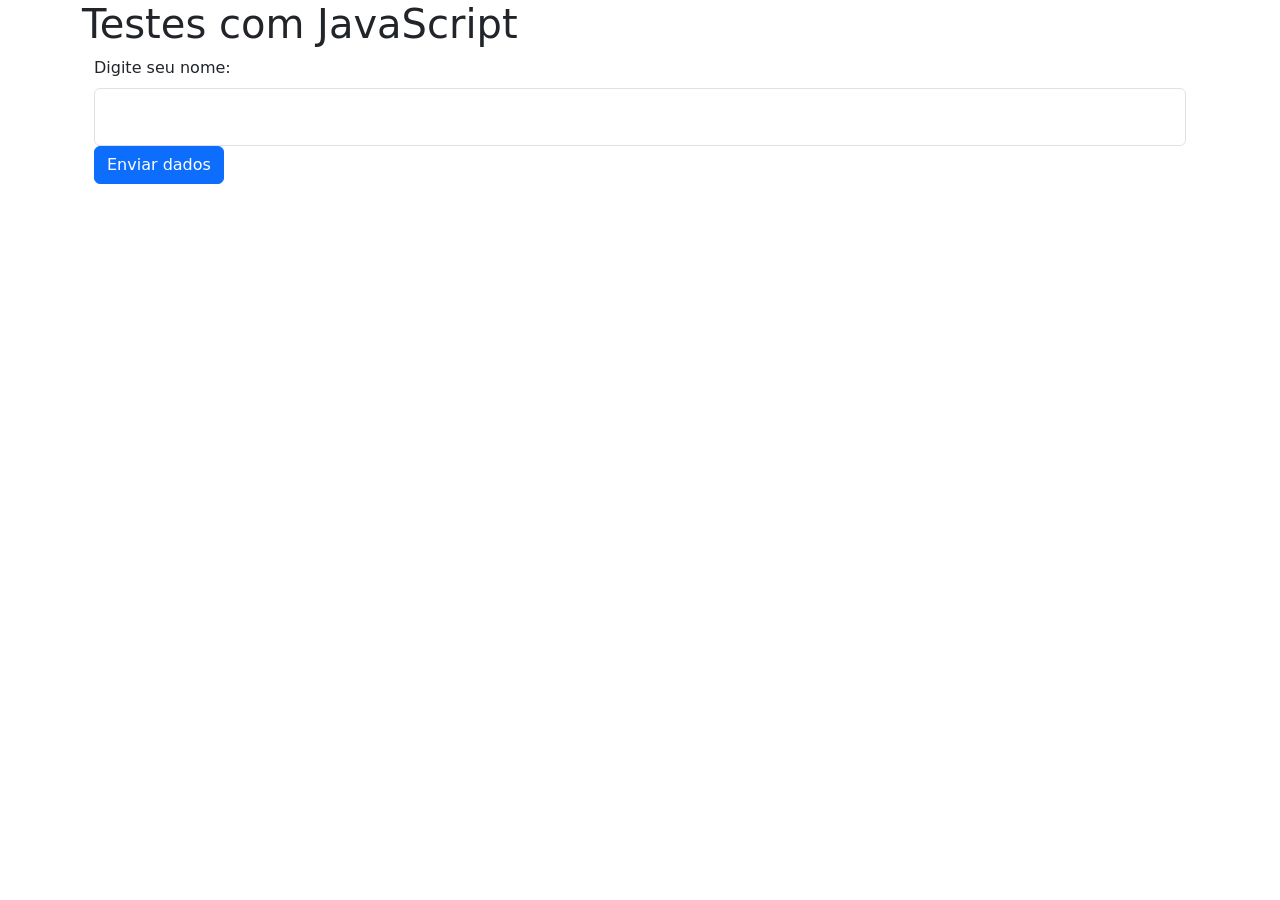
==== Atividade5/index.html @ d218468e "Subindo atividades 5 - Introdução ao JS" ====
<!DOCTYPE html>
<html lang="pt-BR">

<head>
    <meta charset="UTF-8">
    <meta name="viewport" content="width=device-width, initial-scale=1.0">
    <title>Teste com JS</title>
    <link href="https://cdn.jsdelivr.net/npm/bootstrap@5.3.8/dist/css/bootstrap.min.css" rel="stylesheet"
        integrity="sha384-sRIl4kxILFvY47J16cr9ZwB07vP4J8+LH7qKQnuqkuIAvNWLzeN8tE5YBujZqJLB" crossorigin="anonymous">

<body class="container p-10"></body>
<main>
    <h1>Testes com JavaScript</h1>
    <div class="container">
        <!--Comentário HTML-->
        <form>
            <div>
                <label class="form-label" for="nome">Digite seu nome:</label>
                <input class="form-control p-3" type="text" id="nome">
            </div>
            <button class="btn btn-primary" onclick="imprimirNome()">Enviar dados</button>
        </form>
        <!--Comentário HTML - Comentar CTRL + ;-->
        <script>
            function imprimirNome() {
                window.alert("Seu formulário foi enviado")
            }
        </script>
    </div>
</main>
</body>

</html>
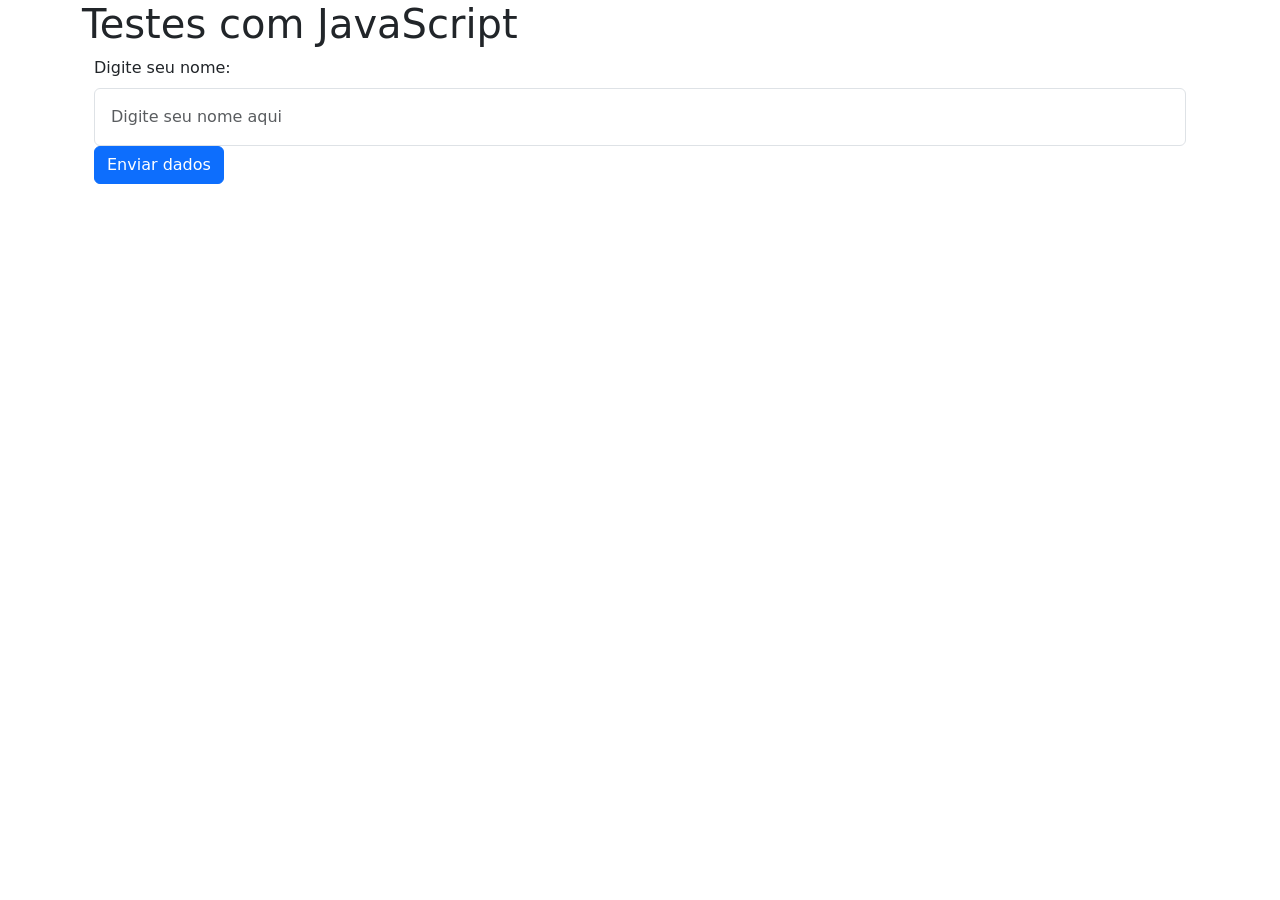
==== commit fe27e227: "index atividade 6" ====
--- a/Atividade5/index.html
+++ b/Atividade5/index.html
@@ -9,6 +9,7 @@
         integrity="sha384-sRIl4kxILFvY47J16cr9ZwB07vP4J8+LH7qKQnuqkuIAvNWLzeN8tE5YBujZqJLB" crossorigin="anonymous">
 
 <body class="container p-10"></body>
+</head>
 <main>
     <h1>Testes com JavaScript</h1>
     <div class="container">
@@ -16,16 +17,12 @@
         <form>
             <div>
                 <label class="form-label" for="nome">Digite seu nome:</label>
-                <input class="form-control p-3" type="text" id="nome">
+                <input class="form-control p-3" type="text" id="nome" placeholder="Digite seu nome aqui">
             </div>
             <button class="btn btn-primary" onclick="imprimirNome()">Enviar dados</button>
         </form>
         <!--Comentário HTML - Comentar CTRL + ;-->
-        <script>
-            function imprimirNome() {
-                window.alert("Seu formulário foi enviado")
-            }
-        </script>
+        <script src="formulario.js"></script>
     </div>
 </main>
 </body>
